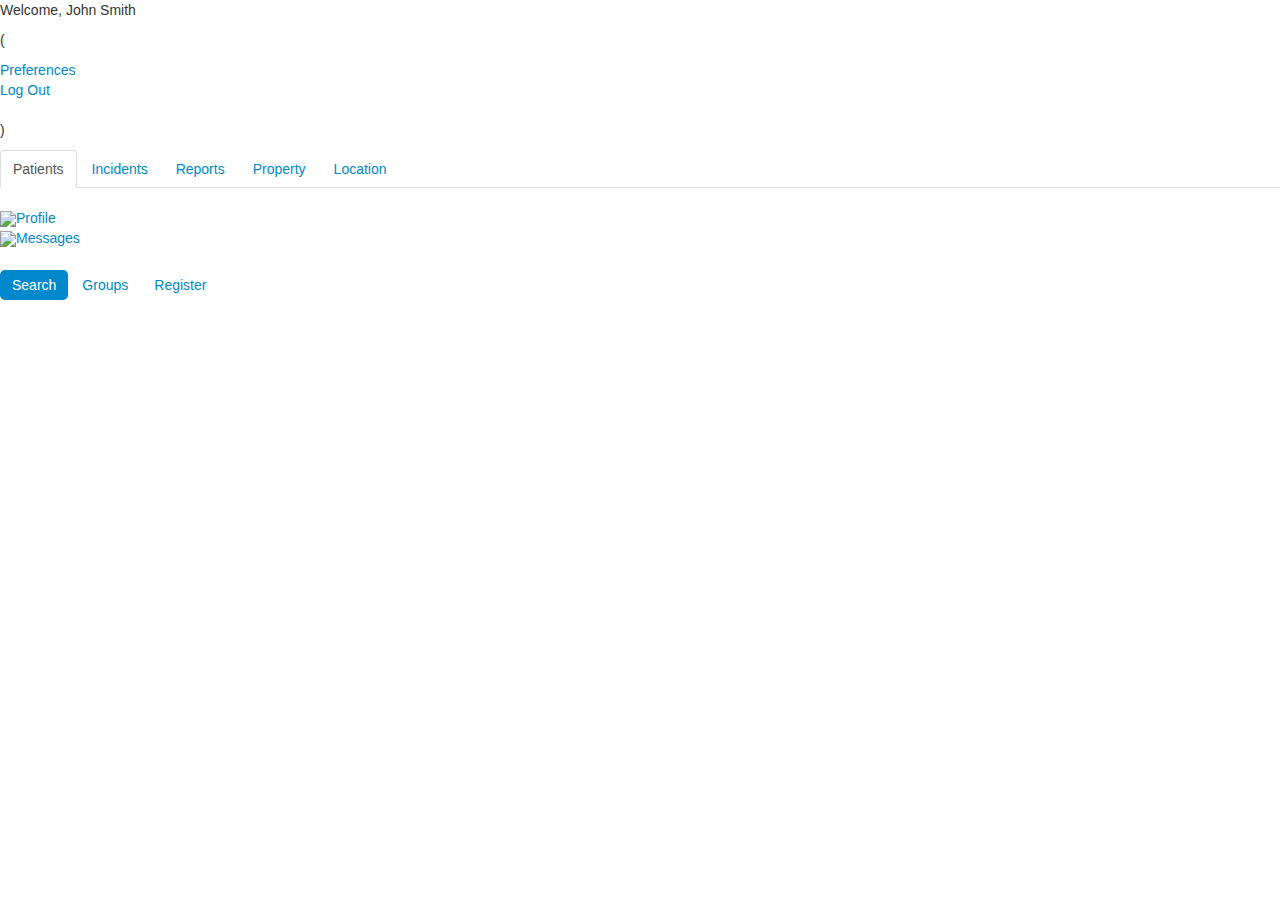
==== navigation/index.html @ ab9f17e3 "Get basic element structure in with bootstrap." ====
<!--
 Copyright 2013 Intermedix Corporation.
 
 Licensed under the Apache License, Version 2.0 (the "License");
 you may not use this file except in compliance with the License.
 You may obtain a copy of the License at
 
     http://www.apache.org/licenses/LICENSE-2.0
 
 Unless required by applicable law or agreed to in writing, software
 distributed under the License is distributed on an "AS IS" BASIS,
 WITHOUT WARRANTIES OR CONDITIONS OF ANY KIND, either express or
 implied.  See the License for the specific language governing
 permissions and limitations under the License.
--> 
<!DOCTYPE html>
<html lang="en">
	<head>
		<meta charset="utf-8"/>
		<meta name="viewport" content="width=device-width, initial-scale=1.0"/>
		<title>Navigation Exercise</title>
		<link href='css/bootstrap.min.css' rel='stylesheet' type='text/css' media="screen"/>
		<link href='css/style.css' rel='stylesheet' type='text/css' media="screen"/>
	</head>

	<body>
		<header>
			<div class="user-login">
				<p>Welcome, <span class="username">John Smith</span></p>
				<p>(</p>
				<nav class="user-login-nav">
					<ul class="nav">
						<li><a href="#">Preferences</a></li>
						<li><a href="#">Log Out</a></li>
					</ul>
				</nav>
				<p>)</p>
			</div>

			<nav class="main-nav">
				<ul class="nav nav-tabs">
					<li class="active"><a href="#patients" data-toggle="tab">Patients</a></li>
					<li><a href="#incidents" data-toggle="tab">Incidents</a></li>
					<li><a href="#reports" data-toggle="tab">Reports</a></li>
					<li><a href="#property" data-toggle="tab">Property</a></li>
					<li><a href="#location" data-toggle="tab">Location</a></li>
				</ul>
			</nav>

			<nav class="user-nav">
				<ul class="nav">
					<li><a href="#"><span class="icon profile"><img src="images/icons.png" />Profile</a></li>
					<li><a href="#"><span class="icon messages"><img src="images/icons.png" />Messages</a></li>
				</ul>
			</nav>
		</header>

		<div class="tab-content">
			<div class="tab-pane active" id="patients">
				<nav class="sub-nav">
					<ul class="nav nav-pills">
						<li class="active">
							<a href="#">Search</a>
						</li>
						<li><a href="#">Groups</a></li>
						<li><a href="#">Register</a></li>
					</ul>
				</nav>
			</div>

			<div class="tab-pane" id="incidents">...</div>
			<div class="tab-pane" id="reports">...</div>
			<div class="tab-pane" id="property">...</div>
			<div class="tab-pane" id="location">...</div>
		</div>
	</body>
	
	<script type='text/javascript' src="js/jquery-1.11.1.js"></script>
	<script type='text/javascript' src="js/bootstrap-tab.js"></script>
</html>
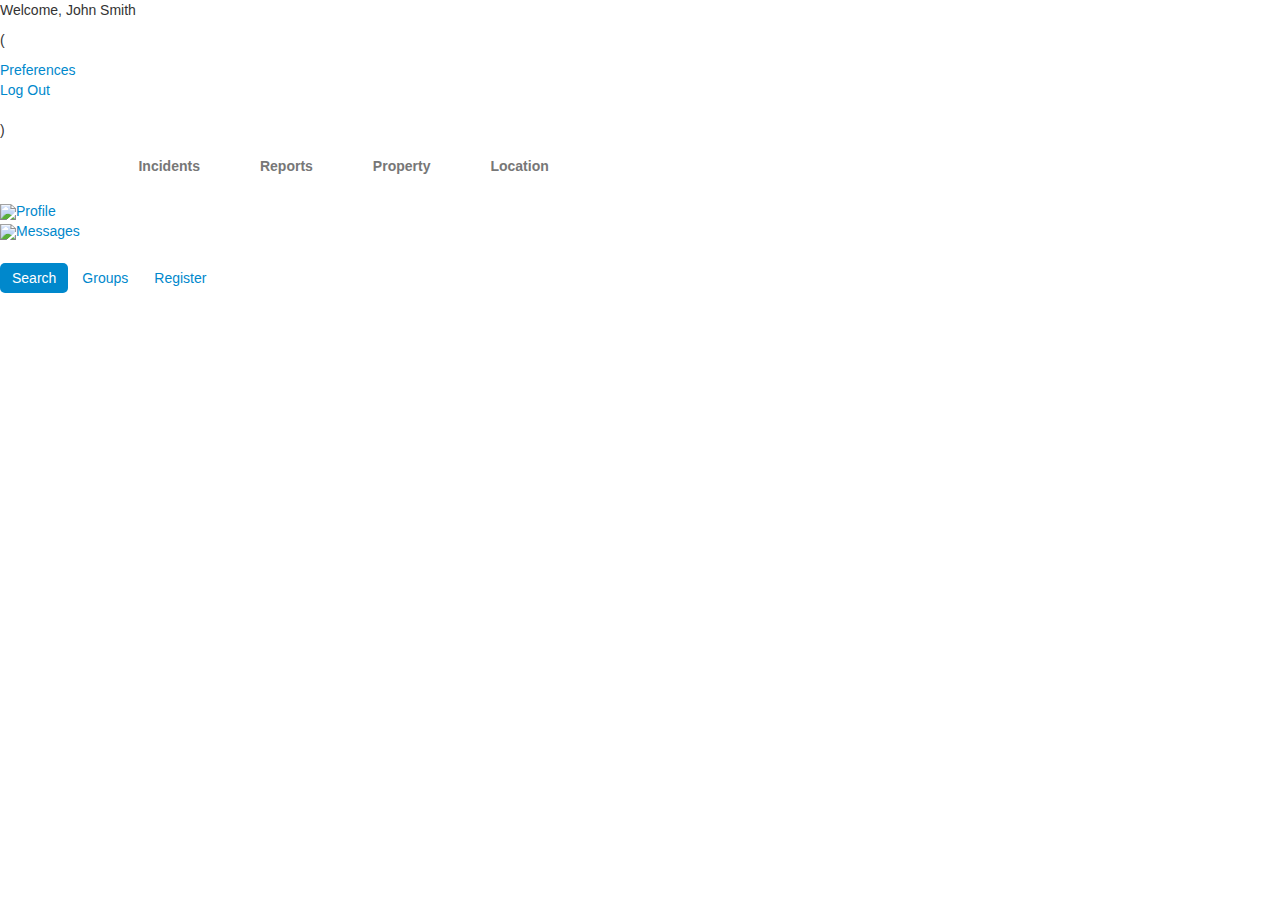
==== commit ca0ae0c1: "Add main-tab images and styles." ====
--- a/navigation/index.html
+++ b/navigation/index.html
@@ -39,11 +39,41 @@
 
 			<nav class="main-nav">
 				<ul class="nav nav-tabs">
-					<li class="active"><a href="#patients" data-toggle="tab">Patients</a></li>
-					<li><a href="#incidents" data-toggle="tab">Incidents</a></li>
-					<li><a href="#reports" data-toggle="tab">Reports</a></li>
-					<li><a href="#property" data-toggle="tab">Property</a></li>
-					<li><a href="#location" data-toggle="tab">Location</a></li>
+					<li class="active">
+						<a href="#patients" data-toggle="tab">
+							<span class="tab tab-start"></span>
+							<span class="tab-title">Patients</span>
+							<span class="tab tab-end"></span>
+						</a>
+					</li>
+					<li>
+						<a href="#incidents" data-toggle="tab">
+							<span class="tab tab-start"></span>
+							<span class="tab-title">Incidents</span>
+							<span class="tab tab-end"></span>
+						</a>
+					</li>
+					<li>
+						<a href="#reports" data-toggle="tab">
+							<span class="tab tab-start"></span>
+							<span class="tab-title">Reports</span>
+							<span class="tab tab-end"></span>
+						</a>
+					</li>
+					<li>
+						<a href="#property" data-toggle="tab">
+							<span class="tab tab-start"></span>
+							<span class="tab-title">Property</span>
+							<span class="tab tab-end"></span>
+						</a>
+					</li>
+					<li>
+						<a href="#location" data-toggle="tab">
+							<span class="tab tab-start"></span>
+							<span class="tab-title">Location</span>
+							<span class="tab tab-end"></span>
+						</a>
+					</li>
 				</ul>
 			</nav>
 
--- a/navigation/css/style.css
+++ b/navigation/css/style.css
@@ -0,0 +1,67 @@
+.nav-tabs {
+	border: none;
+}
+
+.nav-tabs > li > a,
+.nav-tabs > li > a:hover {
+	background: none;
+	border: none;
+}
+
+.nav-tabs > .active > a,
+.nav-tabs > .active > a:hover {
+	border: none;
+}
+
+.main-nav .nav-tabs li a {
+	padding: 6px 34px 6px 24px;
+	position: relative;
+}
+
+.main-nav .nav-tabs .tab {
+	background-image: url(../images/tab.png);
+	background-position: 0 0;
+	display: block;
+	height: 32px;
+	left: 0;
+	position: absolute;
+	top: 0;
+	width: 50%;
+}
+
+.main-nav .nav-tabs .tab-end {
+	background-position: 100% 0;
+	left: auto;
+	right: 0;
+}
+
+.main-nav .nav-tabs li a:hover .tab-start {
+	background-position: 0 -32px;
+}
+
+.main-nav .nav-tabs li a:hover .tab-end {
+	background-position: 100% -32px;
+}
+
+.main-nav .nav-tabs li.active a .tab-start {
+	background-position: 0 32px;
+}
+
+.main-nav .nav-tabs li.active a .tab-end {
+	background-position: 100% 32px;
+}
+
+.main-nav .nav-tabs .tab-title {
+	color: #777;
+	font-weight: bold;
+	position: relative;
+	z-index: 3;
+}
+
+.main-nav .nav-tabs .active .tab-title {
+	color: #fff;
+}
+
+.sub-nav {
+	background-image: url(../images/nav_bg.gif);
+}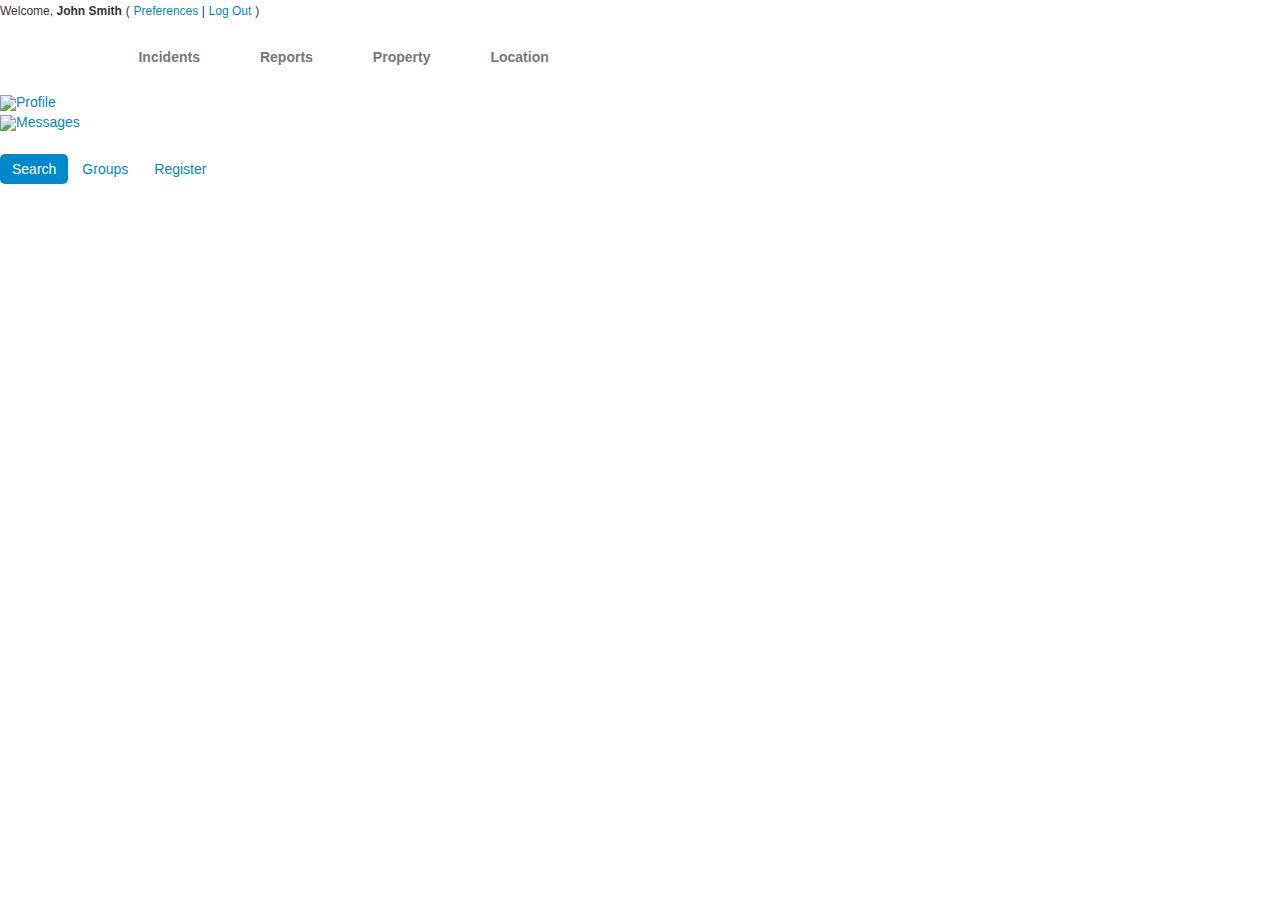
==== commit 7b252d62: "Add styles for user-login section." ====
--- a/navigation/index.html
+++ b/navigation/index.html
@@ -30,7 +30,7 @@
 				<p>(</p>
 				<nav class="user-login-nav">
 					<ul class="nav">
-						<li><a href="#">Preferences</a></li>
+						<li><a href="#">Preferences</a><span> | </span></li>
 						<li><a href="#">Log Out</a></li>
 					</ul>
 				</nav>
--- a/navigation/css/style.css
+++ b/navigation/css/style.css
@@ -11,6 +11,26 @@
 .nav-tabs > .active > a,
 .nav-tabs > .active > a:hover {
 	border: none;
+}
+
+.user-login p,
+.user-login .user-login-nav,
+.user-login .user-login-nav .nav li,
+.user-login .user-login-nav .nav li a {
+	display: inline-block;
+}
+
+.user-login p,
+.user-login .user-login-nav .nav li {
+	font-size: 12px;
+}
+
+.user-login .user-login-nav .nav li a {
+	background: none;
+}
+
+.user-login .username {
+	font-weight: bold;
 }
 
 .main-nav .nav-tabs li a {
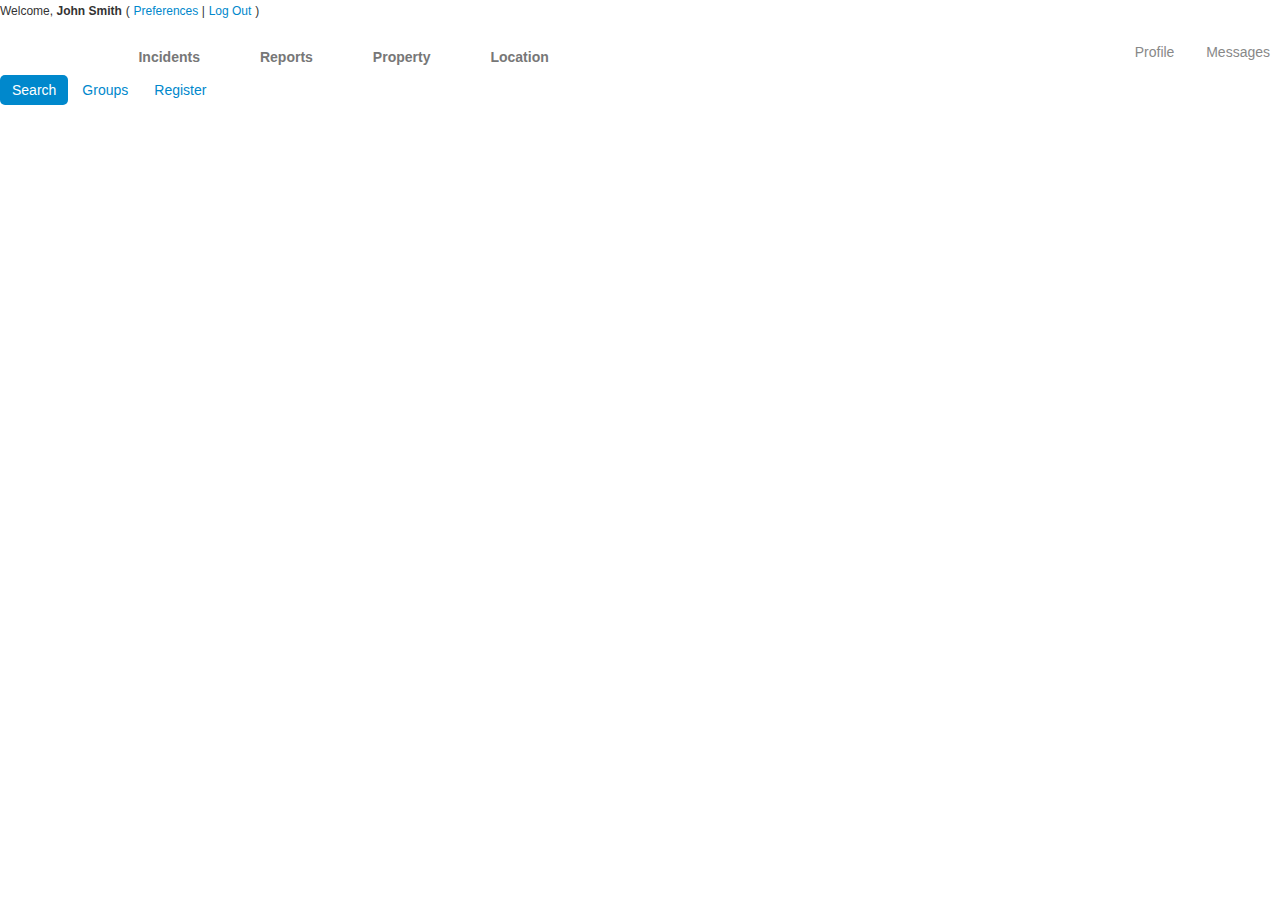
==== commit 77d73b1e: "Add styles for user-nav and add main-navbar wrapper." ====
--- a/navigation/index.html
+++ b/navigation/index.html
@@ -36,53 +36,65 @@
 				</nav>
 				<p>)</p>
 			</div>
+			
+			<div class="main-navbar">
+				<nav class="main-nav">
+					<ul class="nav nav-tabs">
+						<li class="active">
+							<a href="#patients" data-toggle="tab">
+								<span class="tab tab-start"></span>
+								<span class="tab-title">Patients</span>
+								<span class="tab tab-end"></span>
+							</a>
+						</li>
+						<li>
+							<a href="#incidents" data-toggle="tab">
+								<span class="tab tab-start"></span>
+								<span class="tab-title">Incidents</span>
+								<span class="tab tab-end"></span>
+							</a>
+						</li>
+						<li>
+							<a href="#reports" data-toggle="tab">
+								<span class="tab tab-start"></span>
+								<span class="tab-title">Reports</span>
+								<span class="tab tab-end"></span>
+							</a>
+						</li>
+						<li>
+							<a href="#property" data-toggle="tab">
+								<span class="tab tab-start"></span>
+								<span class="tab-title">Property</span>
+								<span class="tab tab-end"></span>
+							</a>
+						</li>
+						<li>
+							<a href="#location" data-toggle="tab">
+								<span class="tab tab-start"></span>
+								<span class="tab-title">Location</span>
+								<span class="tab tab-end"></span>
+							</a>
+						</li>
+					</ul>
+				</nav>
 
-			<nav class="main-nav">
-				<ul class="nav nav-tabs">
-					<li class="active">
-						<a href="#patients" data-toggle="tab">
-							<span class="tab tab-start"></span>
-							<span class="tab-title">Patients</span>
-							<span class="tab tab-end"></span>
-						</a>
-					</li>
-					<li>
-						<a href="#incidents" data-toggle="tab">
-							<span class="tab tab-start"></span>
-							<span class="tab-title">Incidents</span>
-							<span class="tab tab-end"></span>
-						</a>
-					</li>
-					<li>
-						<a href="#reports" data-toggle="tab">
-							<span class="tab tab-start"></span>
-							<span class="tab-title">Reports</span>
-							<span class="tab tab-end"></span>
-						</a>
-					</li>
-					<li>
-						<a href="#property" data-toggle="tab">
-							<span class="tab tab-start"></span>
-							<span class="tab-title">Property</span>
-							<span class="tab tab-end"></span>
-						</a>
-					</li>
-					<li>
-						<a href="#location" data-toggle="tab">
-							<span class="tab tab-start"></span>
-							<span class="tab-title">Location</span>
-							<span class="tab tab-end"></span>
-						</a>
-					</li>
-				</ul>
-			</nav>
-
-			<nav class="user-nav">
-				<ul class="nav">
-					<li><a href="#"><span class="icon profile"><img src="images/icons.png" />Profile</a></li>
-					<li><a href="#"><span class="icon messages"><img src="images/icons.png" />Messages</a></li>
-				</ul>
-			</nav>
+				<nav class="user-nav">
+					<ul class="nav">
+						<li>
+							<a href="#">
+								<span class="nav-icon profile"></span>
+								<span class="nav-title">Profile<span>
+							</a>
+						</li>
+						<li>
+							<a href="#">
+								<span class="nav-icon messages"></span>
+								<span class="nav-title">Messages</span>
+							</a>
+						</li>
+					</ul>
+				</nav>
+			</div>
 		</header>
 
 		<div class="tab-content">
@@ -98,10 +110,50 @@
 				</nav>
 			</div>
 
-			<div class="tab-pane" id="incidents">...</div>
-			<div class="tab-pane" id="reports">...</div>
-			<div class="tab-pane" id="property">...</div>
-			<div class="tab-pane" id="location">...</div>
+			<div class="tab-pane" id="incidents">
+				<nav class="sub-nav">
+					<ul class="nav nav-pills">
+						<li class="active">
+							<a href="#">Search</a>
+						</li>
+						<li><a href="#">Groups</a></li>
+						<li><a href="#">Register</a></li>
+					</ul>
+				</nav>
+			</div>
+			<div class="tab-pane" id="reports">
+				<nav class="sub-nav">
+					<ul class="nav nav-pills">
+						<li class="active">
+							<a href="#">Search</a>
+						</li>
+						<li><a href="#">Groups</a></li>
+						<li><a href="#">Register</a></li>
+					</ul>
+				</nav>
+			</div>
+			<div class="tab-pane" id="property">
+				<nav class="sub-nav">
+					<ul class="nav nav-pills">
+						<li class="active">
+							<a href="#">Search</a>
+						</li>
+						<li><a href="#">Groups</a></li>
+						<li><a href="#">Register</a></li>
+					</ul>
+				</nav>
+			</div>
+			<div class="tab-pane" id="location">
+				<nav class="sub-nav">
+					<ul class="nav nav-pills">
+						<li class="active">
+							<a href="#">Search</a>
+						</li>
+						<li><a href="#">Groups</a></li>
+						<li><a href="#">Register</a></li>
+					</ul>
+				</nav>
+			</div>
 		</div>
 	</body>
 	
--- a/navigation/css/style.css
+++ b/navigation/css/style.css
@@ -1,5 +1,9 @@
 .nav-tabs {
 	border: none;
+}
+
+.nav-tabs > li {
+	margin: 0;
 }
 
 .nav-tabs > li > a,
@@ -31,6 +35,14 @@
 
 .user-login .username {
 	font-weight: bold;
+}
+
+.main-navbar {
+	position: relative;
+}
+
+.main-nav .nav {
+	margin: 0;
 }
 
 .main-nav .nav-tabs li a {
@@ -82,6 +94,42 @@
 	color: #fff;
 }
 
+.user-nav {
+	position: absolute;
+	right: 0;
+	top: 0;
+}
+
+.user-nav .nav li {
+	display: inline-block;
+	margin-right: 10px;
+}
+
+.user-nav .nav li a {
+	background: none;
+	color: #888;
+}
+
+.user-nav .nav li a:hover {
+	color: #000;
+}
+
+.user-nav .nav .nav-title,
+.user-nav .nav .nav-icon {
+	display: inline-block;
+	vertical-align: middle;
+}
+
+.user-nav .nav .nav-icon {
+	background-image: url(../images/icons.png);
+	height: 14px;
+	width: 14px;
+}
+
+.user-nav .nav .messages {
+	background-position: 0 -14px;
+}
+
 .sub-nav {
 	background-image: url(../images/nav_bg.gif);
 }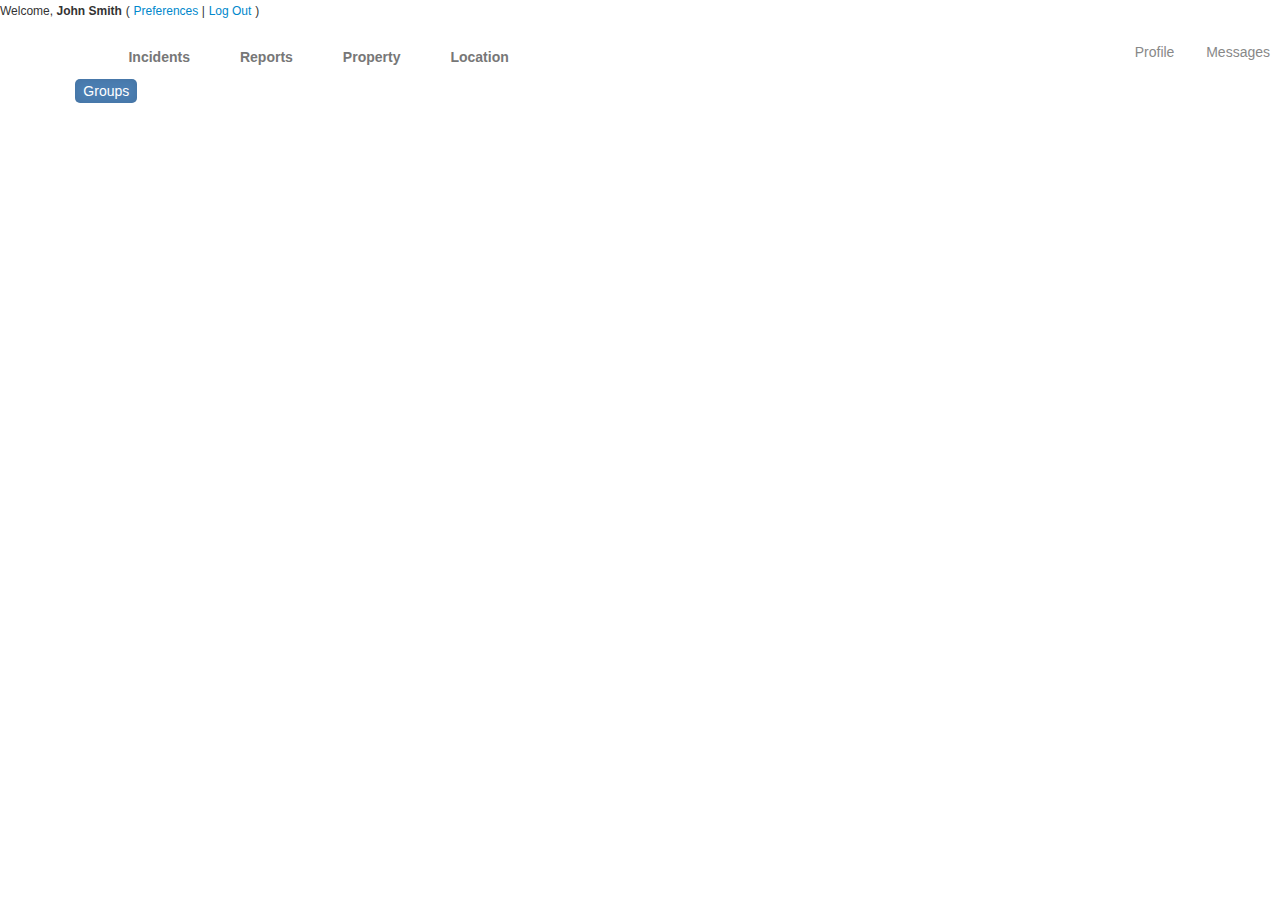
==== commit bdba7c69: "Add styles for sub-nav pills." ====
--- a/navigation/index.html
+++ b/navigation/index.html
@@ -101,10 +101,8 @@
 			<div class="tab-pane active" id="patients">
 				<nav class="sub-nav">
 					<ul class="nav nav-pills">
-						<li class="active">
-							<a href="#">Search</a>
-						</li>
-						<li><a href="#">Groups</a></li>
+						<li><a href="#">Search</a></li>
+						<li class="active"><a href="#">Groups</a></li>
 						<li><a href="#">Register</a></li>
 					</ul>
 				</nav>
@@ -113,9 +111,7 @@
 			<div class="tab-pane" id="incidents">
 				<nav class="sub-nav">
 					<ul class="nav nav-pills">
-						<li class="active">
-							<a href="#">Search</a>
-						</li>
+						<li class="active"><a href="#">Search</a></li>
 						<li><a href="#">Groups</a></li>
 						<li><a href="#">Register</a></li>
 					</ul>
@@ -124,20 +120,16 @@
 			<div class="tab-pane" id="reports">
 				<nav class="sub-nav">
 					<ul class="nav nav-pills">
-						<li class="active">
-							<a href="#">Search</a>
-						</li>
+						<li><a href="#">Search</a></li>
 						<li><a href="#">Groups</a></li>
-						<li><a href="#">Register</a></li>
+						<li class="active"><a href="#">Register</a></li>
 					</ul>
 				</nav>
 			</div>
 			<div class="tab-pane" id="property">
 				<nav class="sub-nav">
 					<ul class="nav nav-pills">
-						<li class="active">
-							<a href="#">Search</a>
-						</li>
+						<li class="active"><a href="#">Search</a></li>
 						<li><a href="#">Groups</a></li>
 						<li><a href="#">Register</a></li>
 					</ul>
@@ -146,11 +138,9 @@
 			<div class="tab-pane" id="location">
 				<nav class="sub-nav">
 					<ul class="nav nav-pills">
-						<li class="active">
-							<a href="#">Search</a>
-						</li>
+						<li><a href="#">Search</a></li>
 						<li><a href="#">Groups</a></li>
-						<li><a href="#">Register</a></li>
+						<li class="active"><a href="#">Register</a></li>
 					</ul>
 				</nav>
 			</div>
--- a/navigation/css/style.css
+++ b/navigation/css/style.css
@@ -14,6 +14,7 @@
 
 .nav-tabs > .active > a,
 .nav-tabs > .active > a:hover {
+	background: transparent;
 	border: none;
 }
 
@@ -43,6 +44,27 @@
 
 .main-nav .nav {
 	margin: 0;
+}
+
+.main-nav .nav-tabs li {
+	margin-right: -10px;
+	position: relative;
+}
+
+.main-nav .nav-tabs li:nth-child(1) {
+	z-index: 10;
+}
+.main-nav .nav-tabs li:nth-child(2) {
+	z-index: 9;
+}
+.main-nav .nav-tabs li:nth-child(3) {
+	z-index: 8;
+}
+.main-nav .nav-tabs li:nth-child(4) {
+	z-index: 7;
+}
+.main-nav .nav-tabs li:nth-child(5) {
+	z-index: 6;
 }
 
 .main-nav .nav-tabs li a {
@@ -132,4 +154,25 @@
 
 .sub-nav {
 	background-image: url(../images/nav_bg.gif);
+}
+
+.sub-nav .nav {
+	margin: 0;
+}
+
+.sub-nav .nav-pills li a {
+	color: #fff;
+	margin: 6px 5px;
+	padding: 5px 8px;
+}
+
+.sub-nav .nav-pills li a:hover {
+	background: #4b7eb2;
+}
+
+.sub-nav .nav-pills .active a {
+	background: #4b7eb2;
+	-webkit-box-shadow: inset 0 0 10px 0 rgba(0,0,0,0.1);
+	-moz-box-shadow: inset 0 0 10px 0 rgba(0,0,0,0.1);
+	box-shadow: inset 0 0 10px 0 rgba(0,0,0,0.1);
 }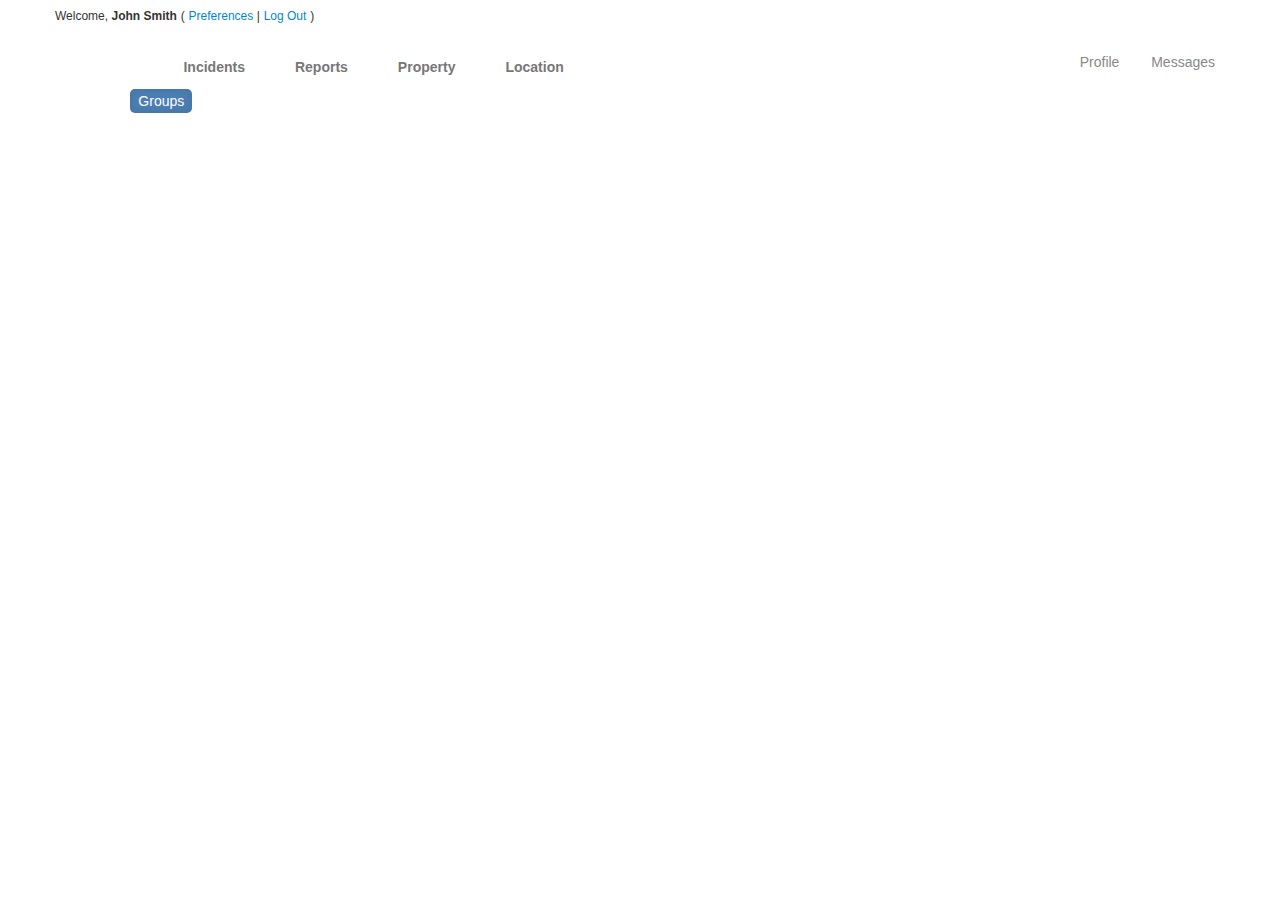
==== commit ab6b6486: "Add basic mobile styles and related assets." ====
--- a/navigation/index.html
+++ b/navigation/index.html
@@ -20,128 +20,143 @@
 		<meta name="viewport" content="width=device-width, initial-scale=1.0"/>
 		<title>Navigation Exercise</title>
 		<link href='css/bootstrap.min.css' rel='stylesheet' type='text/css' media="screen"/>
+		<link href='css/bootstrap-responsive.css' rel='stylesheet' type='text/css' media="screen"/>
 		<link href='css/style.css' rel='stylesheet' type='text/css' media="screen"/>
 	</head>
 
 	<body>
 		<header>
 			<div class="user-login">
-				<p>Welcome, <span class="username">John Smith</span></p>
-				<p>(</p>
-				<nav class="user-login-nav">
-					<ul class="nav">
-						<li><a href="#">Preferences</a><span> | </span></li>
-						<li><a href="#">Log Out</a></li>
-					</ul>
-				</nav>
-				<p>)</p>
+				<div class="container">
+					<p>Welcome, <span class="username">John Smith</span></p>
+					<p>(</p>
+					<nav class="user-login-nav">
+						<ul class="nav">
+							<li><a href="#">Preferences</a><span> | </span></li>
+							<li><a href="#">Log Out</a></li>
+						</ul>
+					</nav>
+					<p>)</p>
+				</div>
 			</div>
 			
-			<div class="main-navbar">
-				<nav class="main-nav">
-					<ul class="nav nav-tabs">
-						<li class="active">
-							<a href="#patients" data-toggle="tab">
-								<span class="tab tab-start"></span>
-								<span class="tab-title">Patients</span>
-								<span class="tab tab-end"></span>
-							</a>
-						</li>
-						<li>
-							<a href="#incidents" data-toggle="tab">
-								<span class="tab tab-start"></span>
-								<span class="tab-title">Incidents</span>
-								<span class="tab tab-end"></span>
-							</a>
-						</li>
-						<li>
-							<a href="#reports" data-toggle="tab">
-								<span class="tab tab-start"></span>
-								<span class="tab-title">Reports</span>
-								<span class="tab tab-end"></span>
-							</a>
-						</li>
-						<li>
-							<a href="#property" data-toggle="tab">
-								<span class="tab tab-start"></span>
-								<span class="tab-title">Property</span>
-								<span class="tab tab-end"></span>
-							</a>
-						</li>
-						<li>
-							<a href="#location" data-toggle="tab">
-								<span class="tab tab-start"></span>
-								<span class="tab-title">Location</span>
-								<span class="tab tab-end"></span>
-							</a>
-						</li>
-					</ul>
-				</nav>
-
-				<nav class="user-nav">
-					<ul class="nav">
-						<li>
-							<a href="#">
-								<span class="nav-icon profile"></span>
-								<span class="nav-title">Profile<span>
-							</a>
-						</li>
-						<li>
-							<a href="#">
-								<span class="nav-icon messages"></span>
-								<span class="nav-title">Messages</span>
-							</a>
-						</li>
-					</ul>
-				</nav>
+			<div class="container">
+				<div class="main-navbar">
+					<nav class="user-nav">
+						<ul class="nav">
+							<li>
+								<a href="#">
+									<span class="nav-icon profile"></span>
+									<span class="nav-title">Profile<span>
+								</a>
+							</li>
+							<li>
+								<a href="#">
+									<span class="nav-icon messages"></span>
+									<span class="nav-title">Messages</span>
+								</a>
+							</li>
+						</ul>
+					</nav>
+					
+					<nav class="main-nav">
+						<ul class="nav nav-tabs">
+							<li class="active">
+								<a href="#patients" data-toggle="tab">
+									<span class="tab tab-start"></span>
+									<span class="tab-title">Patients</span>
+									<span class="tab tab-end"></span>
+								</a>
+							</li>
+							<li>
+								<a href="#incidents" data-toggle="tab">
+									<span class="tab tab-start"></span>
+									<span class="tab-title">Incidents</span>
+									<span class="tab tab-end"></span>
+								</a>
+							</li>
+							<li>
+								<a href="#reports" data-toggle="tab">
+									<span class="tab tab-start"></span>
+									<span class="tab-title">Reports</span>
+									<span class="tab tab-end"></span>
+								</a>
+							</li>
+							<li>
+								<a href="#property" data-toggle="tab">
+									<span class="tab tab-start"></span>
+									<span class="tab-title">Property</span>
+									<span class="tab tab-end"></span>
+								</a>
+							</li>
+							<li>
+								<a href="#location" data-toggle="tab">
+									<span class="tab tab-start"></span>
+									<span class="tab-title">Location</span>
+									<span class="tab tab-end"></span>
+								</a>
+							</li>
+						</ul>
+					</nav>
+				</div>
 			</div>
 		</header>
 
 		<div class="tab-content">
 			<div class="tab-pane active" id="patients">
 				<nav class="sub-nav">
-					<ul class="nav nav-pills">
-						<li><a href="#">Search</a></li>
-						<li class="active"><a href="#">Groups</a></li>
-						<li><a href="#">Register</a></li>
-					</ul>
+					<div class="container">
+						<ul class="nav nav-pills">
+							<li><a href="#">Search</a></li>
+							<li class="active"><a href="#">Groups</a></li>
+							<li><a href="#">Register</a></li>
+						</ul>
+					</div>
 				</nav>
 			</div>
 
 			<div class="tab-pane" id="incidents">
 				<nav class="sub-nav">
-					<ul class="nav nav-pills">
-						<li class="active"><a href="#">Search</a></li>
-						<li><a href="#">Groups</a></li>
-						<li><a href="#">Register</a></li>
-					</ul>
+					<div class="container">
+						<ul class="nav nav-pills">
+							<li class="active"><a href="#">Search</a></li>
+							<li><a href="#">Groups</a></li>
+							<li><a href="#">Register</a></li>
+						</ul>
+					</div>
 				</nav>
 			</div>
 			<div class="tab-pane" id="reports">
 				<nav class="sub-nav">
-					<ul class="nav nav-pills">
-						<li><a href="#">Search</a></li>
-						<li><a href="#">Groups</a></li>
-						<li class="active"><a href="#">Register</a></li>
-					</ul>
+					<div class="container">
+						<ul class="nav nav-pills">
+							<li><a href="#">Search</a></li>
+							<li><a href="#">Groups</a></li>
+							<li class="active"><a href="#">Register</a></li>
+						</ul>
+					</div>
 				</nav>
 			</div>
 			<div class="tab-pane" id="property">
 				<nav class="sub-nav">
-					<ul class="nav nav-pills">
-						<li class="active"><a href="#">Search</a></li>
-						<li><a href="#">Groups</a></li>
-						<li><a href="#">Register</a></li>
-					</ul>
+					<div class="container">
+						<ul class="nav nav-pills">
+							<li class="active"><a href="#">Search</a></li>
+							<li><a href="#">Groups</a></li>
+							<li><a href="#">Register</a></li>
+						</ul>
+					</div>
 				</nav>
 			</div>
 			<div class="tab-pane" id="location">
 				<nav class="sub-nav">
-					<ul class="nav nav-pills">
-						<li><a href="#">Search</a></li>
-						<li><a href="#">Groups</a></li>
-						<li class="active"><a href="#">Register</a></li>
-					</ul>
+					<div class="container">
+						<ul class="nav nav-pills">
+							<li><a href="#">Search</a></li>
+							<li><a href="#">Groups</a></li>
+							<li class="active"><a href="#">Register</a></li>
+						</ul>
+					</div>
 				</nav>
 			</div>
 		</div>
--- a/navigation/css/style.css
+++ b/navigation/css/style.css
@@ -1,3 +1,9 @@
+@media (max-width: 767px) {
+	body {
+		padding: 0;
+	}
+}
+
 .nav-tabs {
 	border: none;
 }
@@ -16,6 +22,14 @@
 .nav-tabs > .active > a:hover {
 	background: transparent;
 	border: none;
+}
+
+.user-login {
+	margin: 5px 0 25px;
+}
+
+.user-login .nav {
+	margin: 0;
 }
 
 .user-login p,
@@ -28,6 +42,7 @@
 .user-login p,
 .user-login .user-login-nav .nav li {
 	font-size: 12px;
+	margin-bottom: 0;
 }
 
 .user-login .user-login-nav .nav li a {
@@ -38,6 +53,14 @@
 	font-weight: bold;
 }
 
+@media (max-width: 767px) {
+	.user-login {
+		margin-bottom: 5px;
+		margin-left: 15px;
+		margin-right: 15px;
+	}
+}
+
 .main-navbar {
 	position: relative;
 }
@@ -47,27 +70,12 @@
 }
 
 .main-nav .nav-tabs li {
-	margin-right: -10px;
-	position: relative;
-}
-
-.main-nav .nav-tabs li:nth-child(1) {
-	z-index: 10;
-}
-.main-nav .nav-tabs li:nth-child(2) {
-	z-index: 9;
-}
-.main-nav .nav-tabs li:nth-child(3) {
-	z-index: 8;
-}
-.main-nav .nav-tabs li:nth-child(4) {
-	z-index: 7;
-}
-.main-nav .nav-tabs li:nth-child(5) {
-	z-index: 6;
+	margin-right: 0;
+	position: relative;
 }
 
 .main-nav .nav-tabs li a {
+	margin: 0;
 	padding: 6px 34px 6px 24px;
 	position: relative;
 }
@@ -75,6 +83,7 @@
 .main-nav .nav-tabs .tab {
 	background-image: url(../images/tab.png);
 	background-position: 0 0;
+	background-repeat: no-repeat;
 	display: block;
 	height: 32px;
 	left: 0;
@@ -98,11 +107,11 @@
 }
 
 .main-nav .nav-tabs li.active a .tab-start {
-	background-position: 0 32px;
+	background-position: 0 -64px;
 }
 
 .main-nav .nav-tabs li.active a .tab-end {
-	background-position: 100% 32px;
+	background-position: 100% -64px;
 }
 
 .main-nav .nav-tabs .tab-title {
@@ -114,6 +123,50 @@
 
 .main-nav .nav-tabs .active .tab-title {
 	color: #fff;
+}
+
+@media (max-width: 560px) {
+	.main-nav .nav-tabs li {
+		width: 100%;
+	}
+
+	.main-nav .nav-tabs li a {
+		margin-bottom: 1px;
+		padding-right: 24px;
+	}
+
+	.main-nav .nav-tabs .tab {
+		background-image: url(../images/tab-mobile.png);
+		background-repeat: repeat-x;
+		border-bottom: 1px solid #ddd;
+	}
+
+	.main-nav .nav-tabs .active .tab {
+		border-bottom: 1px solid #5990c9;
+	}
+}
+
+@media (min-width: 561px) {
+	.main-nav .nav-tabs li {
+		margin-right: -8px;
+		position: relative;
+	}
+
+	.main-nav .nav-tabs li:nth-child(1) {
+		z-index: 10;
+	}
+	.main-nav .nav-tabs li:nth-child(2) {
+		z-index: 9;
+	}
+	.main-nav .nav-tabs li:nth-child(3) {
+		z-index: 8;
+	}
+	.main-nav .nav-tabs li:nth-child(4) {
+		z-index: 7;
+	}
+	.main-nav .nav-tabs li:nth-child(5) {
+		z-index: 6;
+	}
 }
 
 .user-nav {
@@ -150,6 +203,20 @@
 
 .user-nav .nav .messages {
 	background-position: 0 -14px;
+}
+
+@media (max-width: 767px) {
+	.user-nav {
+		margin-left: 15px;
+		margin-right: 15px;
+		position: relative;
+	}
+}
+
+@media (max-width: 979px) {
+	.user-nav .nav li a {
+		font-size: 12px;
+	}
 }
 
 .sub-nav {
